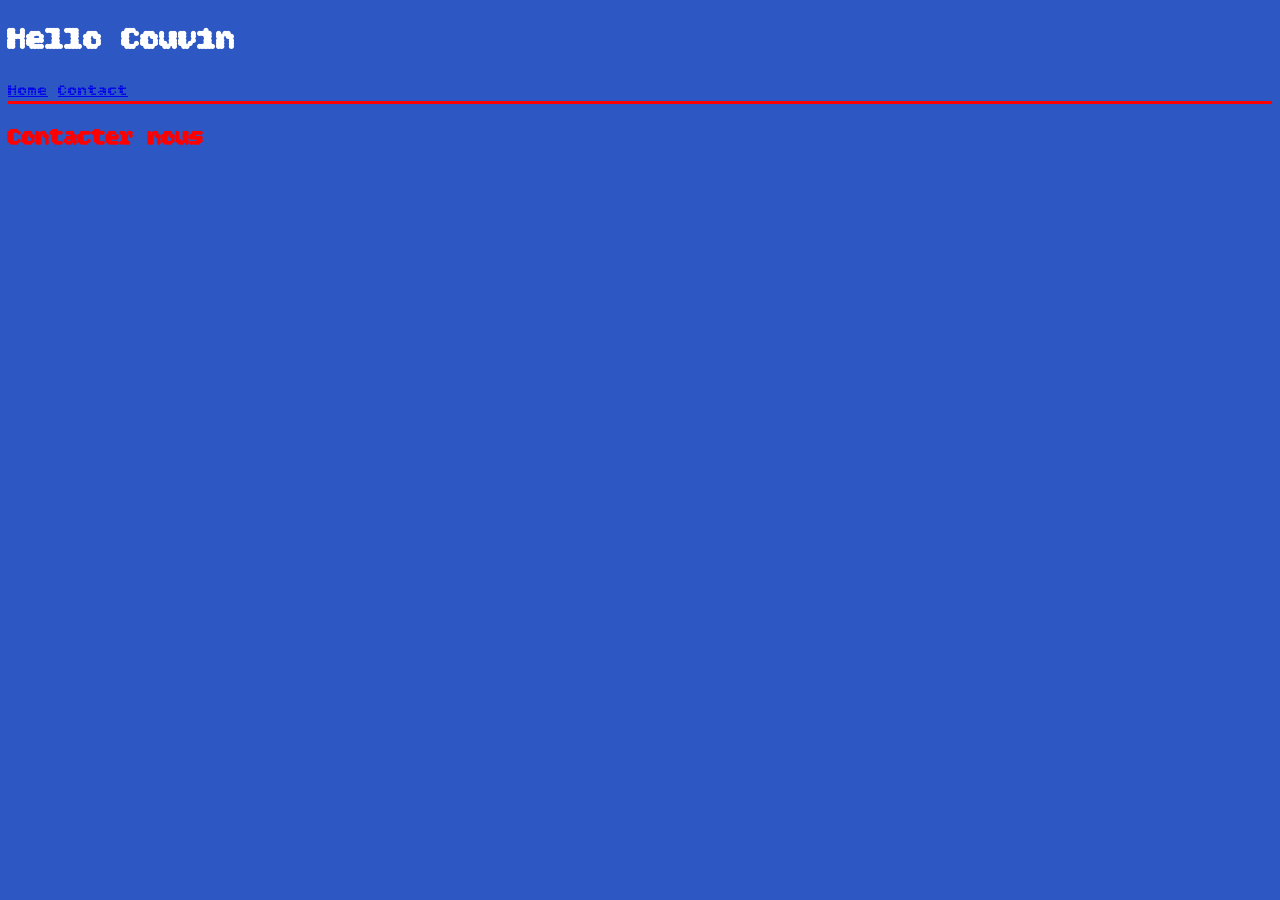
==== contact.html @ 50c005bc "conctact" ====
<!doctype html>
<html lang="fr">
  <head>
    <title>Site 1 - Démo</title>
    <meta charset="UTF-8" />
    <link rel="preconnect" href="https://fonts.googleapis.com" />
    <link rel="preconnect" href="https://fonts.gstatic.com" crossorigin />
    <link
      href="https://fonts.googleapis.com/css2?family=Bitcount+Grid+Double:wght@100..900&display=swap"
      rel="stylesheet"
    />
    <link rel="stylesheet" href="texte.css" />
    <script src="texte.js" defer></script>
  </head>
  <body>
    <header>
      <h1>Hello Couvin</h1>
      <nav>
        <a href="index.html">Home</a>
        <a href="contact.html">Contact</a>
      </nav>
    </header>
    <main>
      <section>
        <h2>Contacter nous</h2>
      </section>
    </main>
  </body>
</html>
---- texte.css ----
/* réprensente le corps du document */
body {
  /* on change la couleur de l'arrière plan*/
  background-color: rgb(45, 87, 194);
  /* on change la couleur de l'écriture */
  color: white;

  font-family: "Bitcount Grid Double", sans-serif;
}
h2 {
  color: red;
}
section {
  border-top: 3px solid red;
}
.signature {
  font-family: "Bitcount Grid Double", sans-serif;
  text-align: right;
}

.première-section {
  background-color: rgb(0, 0, 0);
  padding: 0 10px 5px 10px;
}

.hidden {
  display: none;
}
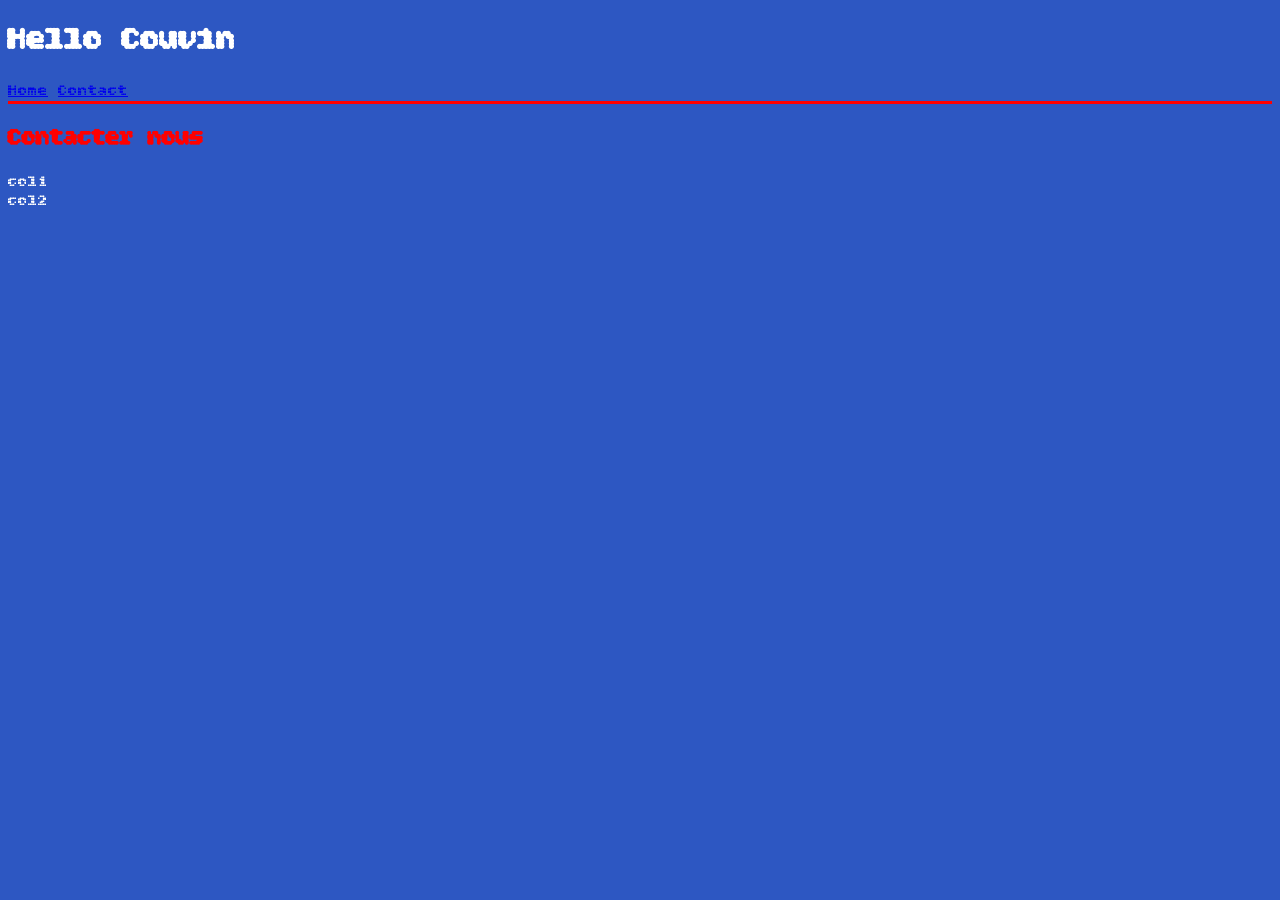
==== commit 74fcf967: "création colonne" ====
--- a/contact.html
+++ b/contact.html
@@ -23,6 +23,9 @@
     <main>
       <section>
         <h2>Contacter nous</h2>
+        <div class="colonne">col1</div>
+        <div class="colonne">col2</div>
+        </div>
       </section>
     </main>
   </body>
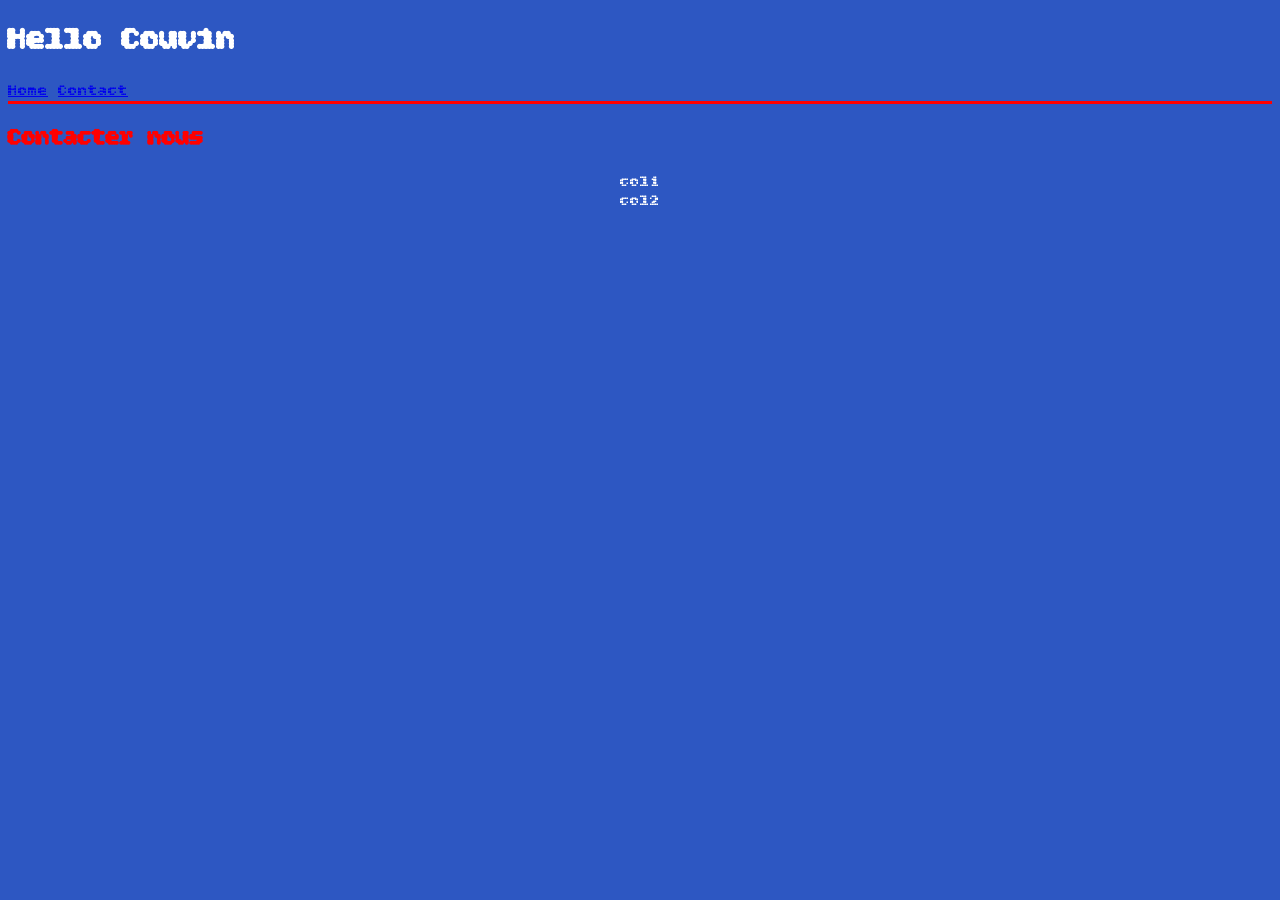
==== commit 55aecdc5: "changement colonne" ====
--- a/contact.html
+++ b/contact.html
@@ -23,8 +23,9 @@
     <main>
       <section>
         <h2>Contacter nous</h2>
-        <div class="colonne">col1</div>
-        <div class="colonne">col2</div>
+        <div class="colonnes">
+          <div class="colonne">col1</div>
+          <div class="colonne">col2</div>
         </div>
       </section>
     </main>
--- a/texte.css
+++ b/texte.css
@@ -26,3 +26,8 @@
 .hidden {
   display: none;
 }
+
+.colonne {
+  display: flex;
+  justify-content: space-around;
+}
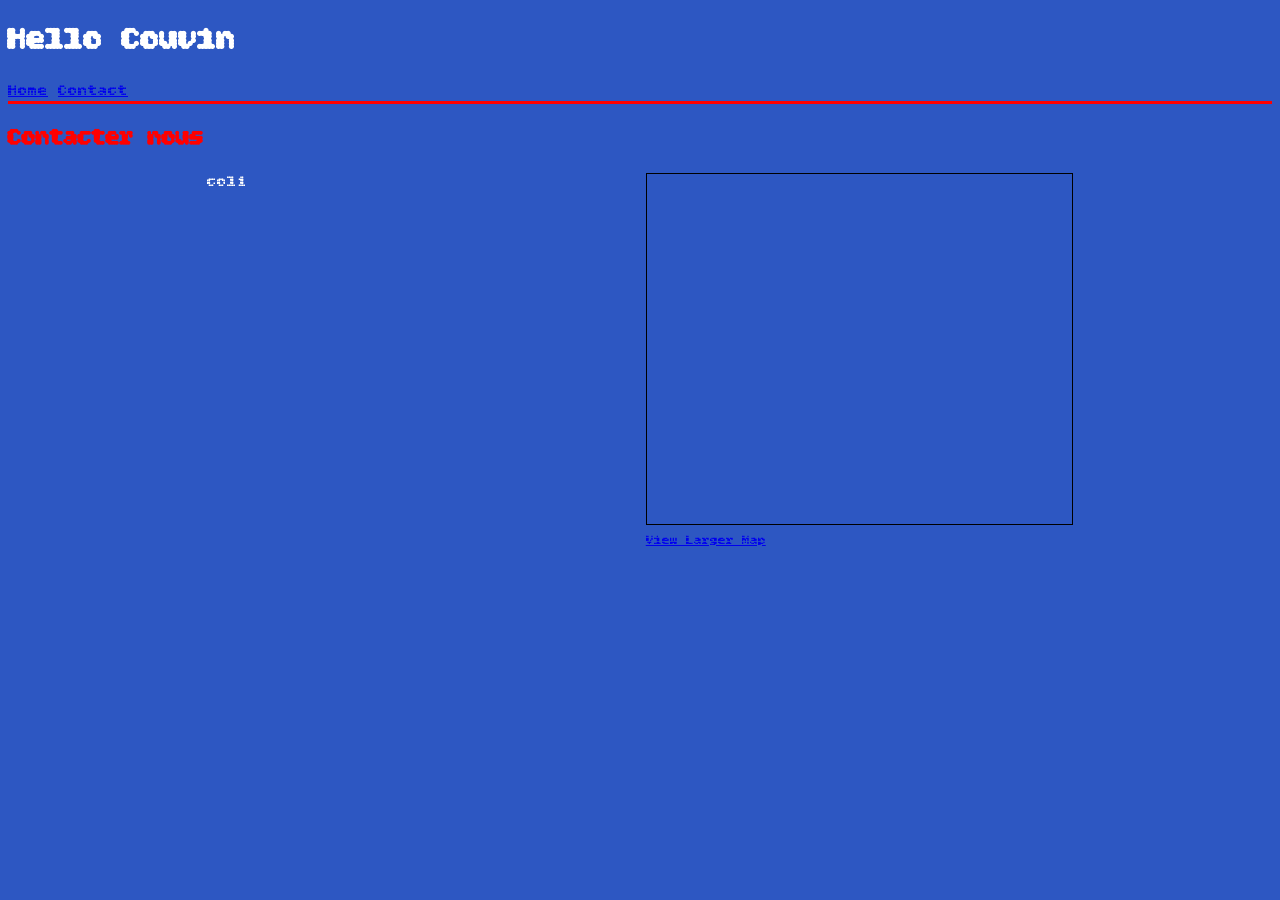
==== commit b215c298: "add map in contact" ====
--- a/contact.html
+++ b/contact.html
@@ -25,7 +25,19 @@
         <h2>Contacter nous</h2>
         <div class="colonnes">
           <div class="colonne">col1</div>
-          <div class="colonne">col2</div>
+          <div class="colonne">
+            <iframe
+              width="425"
+              height="350"
+              src="https://www.openstreetmap.org/export/embed.html?bbox=4.385433197021485%2C50.002332832505736%2C4.61202621459961%2C50.101312879065375&amp;layer=mapnik"
+              style="border: 1px solid black"
+            ></iframe
+            ><br /><small
+              ><a href="https://www.openstreetmap.org/?#map=13/50.05185/4.49873"
+                >View Larger Map</a
+              ></small
+            >
+          </div>
         </div>
       </section>
     </main>
--- a/texte.css
+++ b/texte.css
@@ -27,7 +27,7 @@
   display: none;
 }
 
-.colonne {
+.colonnes {
   display: flex;
   justify-content: space-around;
 }
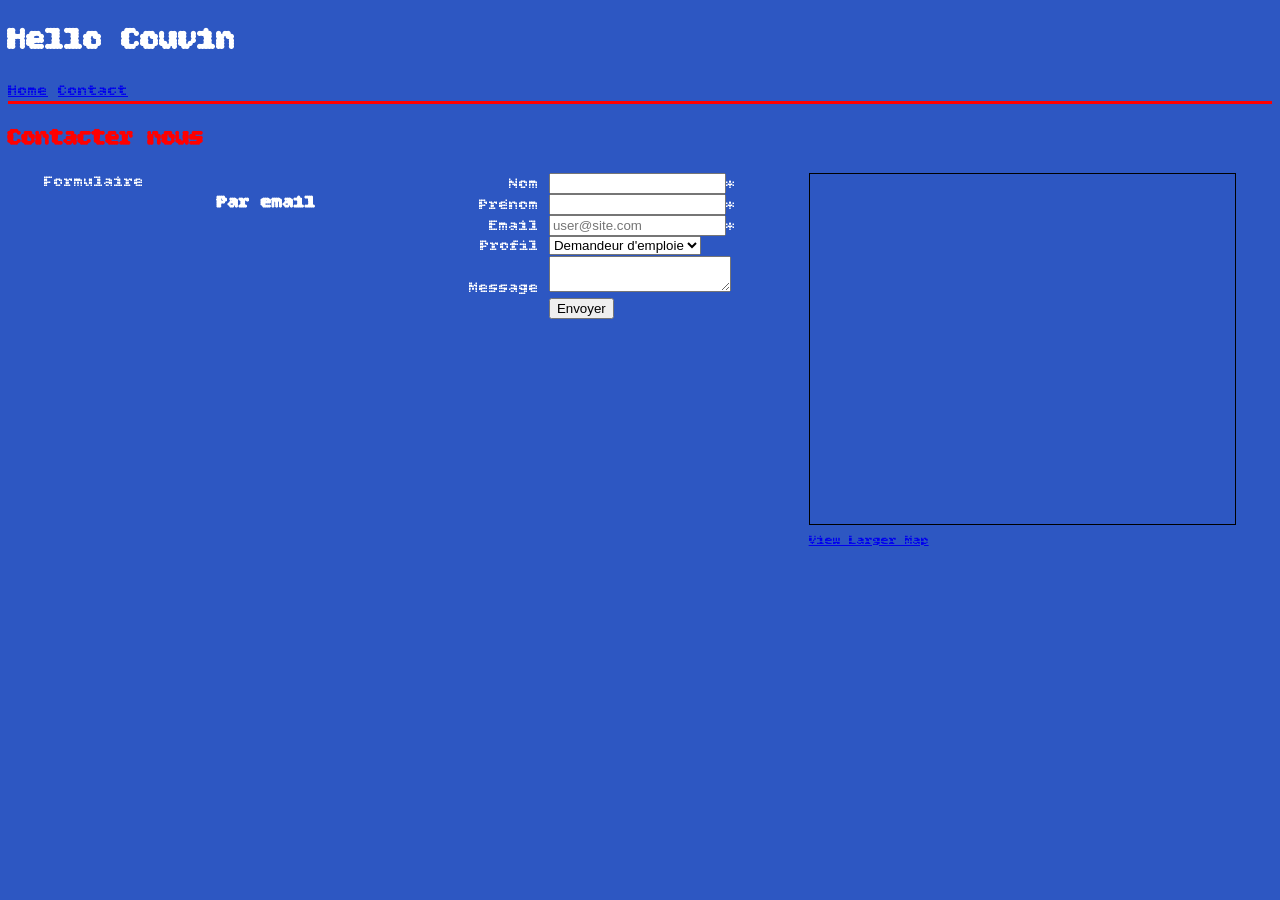
==== commit 7b22b8e2: "modif contac" ====
--- a/contact.html
+++ b/contact.html
@@ -24,7 +24,43 @@
       <section>
         <h2>Contacter nous</h2>
         <div class="colonnes">
-          <div class="colonne">col1</div>
+          <div class="colonne">Formulaire</div>
+          <h3>Par email</h3>
+          <form>
+            <div class="control">
+              <label for="lastname">Nom</label>
+              <input type="text" id="lastname" required />*
+            </div>
+            <div class="control">
+              <label for="firstname">Prénom</label>
+              <input type="text" id="firstname" required />*
+            </div>
+            <div class="control">
+              <label for="email">Email</label>
+              <input
+                type="email"
+                required
+                id="email"
+                placeholder="user@site.com"
+              />*
+            </div>
+            <div class="control">
+              <label for="profil"> Profil</label>
+              <select name="" id="">
+                profil
+                <option value="DE">Demandeur d'emploie</option>
+                <option value="TRAV">Travailleur</option>
+              </select>
+            </div>
+            <div class="control">
+              <label for="message">Message</label>
+              <textarea name="" id="message"></textarea>
+            </div>
+            <div class="control">
+              <label for=""></label>
+              <button>Envoyer</button>
+            </div>
+          </form>
           <div class="colonne">
             <iframe
               width="425"
--- a/texte.css
+++ b/texte.css
@@ -31,3 +31,9 @@
   display: flex;
   justify-content: space-around;
 }
+
+label {
+  width: 150px;
+  text-align: right;
+  display: inline-block;
+}
